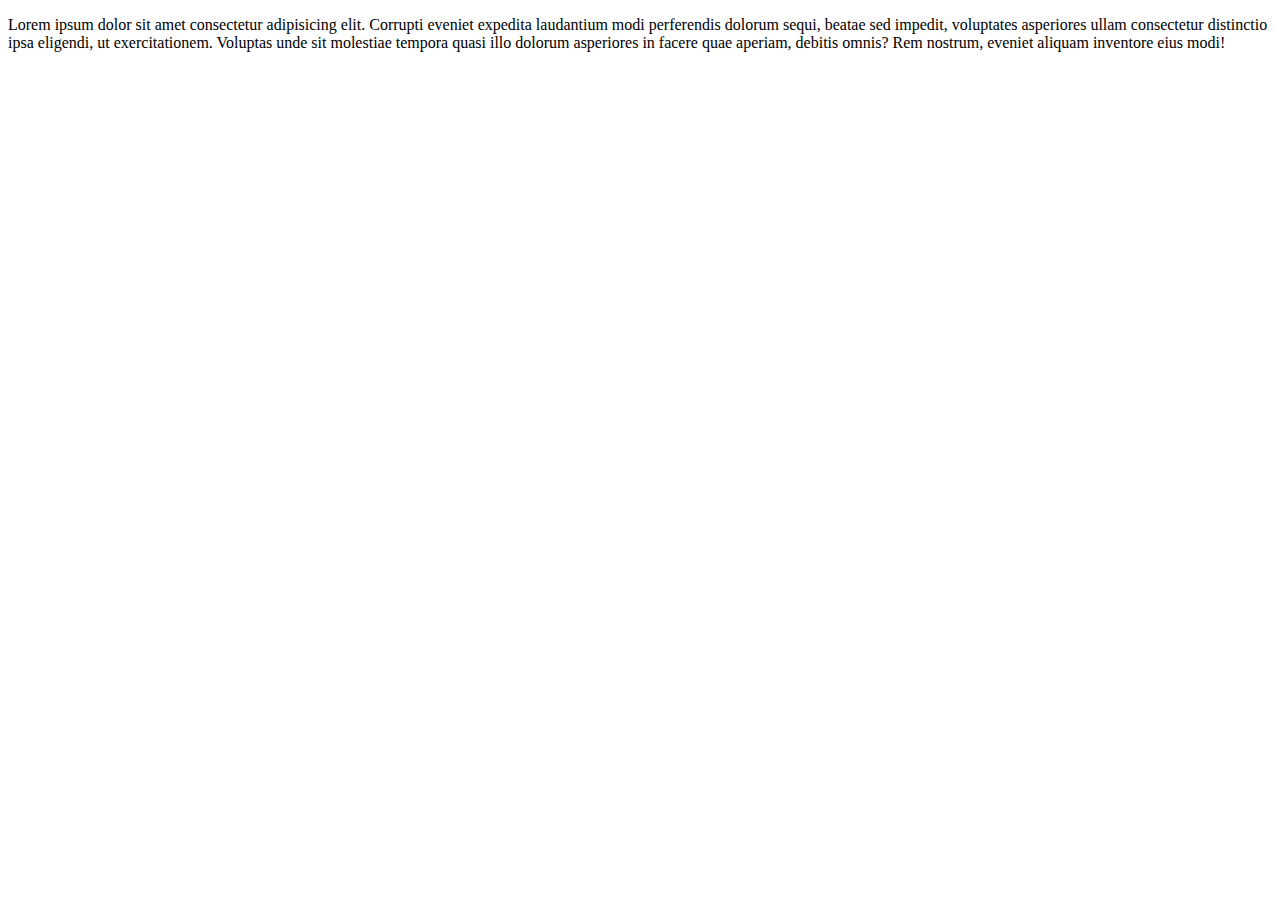
==== index.html @ 12a9a5a8 "Add html and css files" ====
<!DOCTYPE html>
<html lang="en">
<head>
  <meta charset="UTF-8">
  <meta http-equiv="X-UA-Compatible" content="IE=edge">
  <meta name="viewport" content="width=device-width, initial-scale=1.0">
  <title>Document</title>
</head>
<body>
  <p>Lorem ipsum dolor sit amet consectetur adipisicing elit. Corrupti eveniet expedita laudantium modi perferendis dolorum sequi, beatae sed impedit, voluptates asperiores ullam consectetur distinctio ipsa eligendi, ut exercitationem. Voluptas unde sit molestiae tempora quasi illo dolorum asperiores in facere quae aperiam, debitis omnis? Rem nostrum, eveniet aliquam inventore eius modi!</p>
  
</body>
</html>
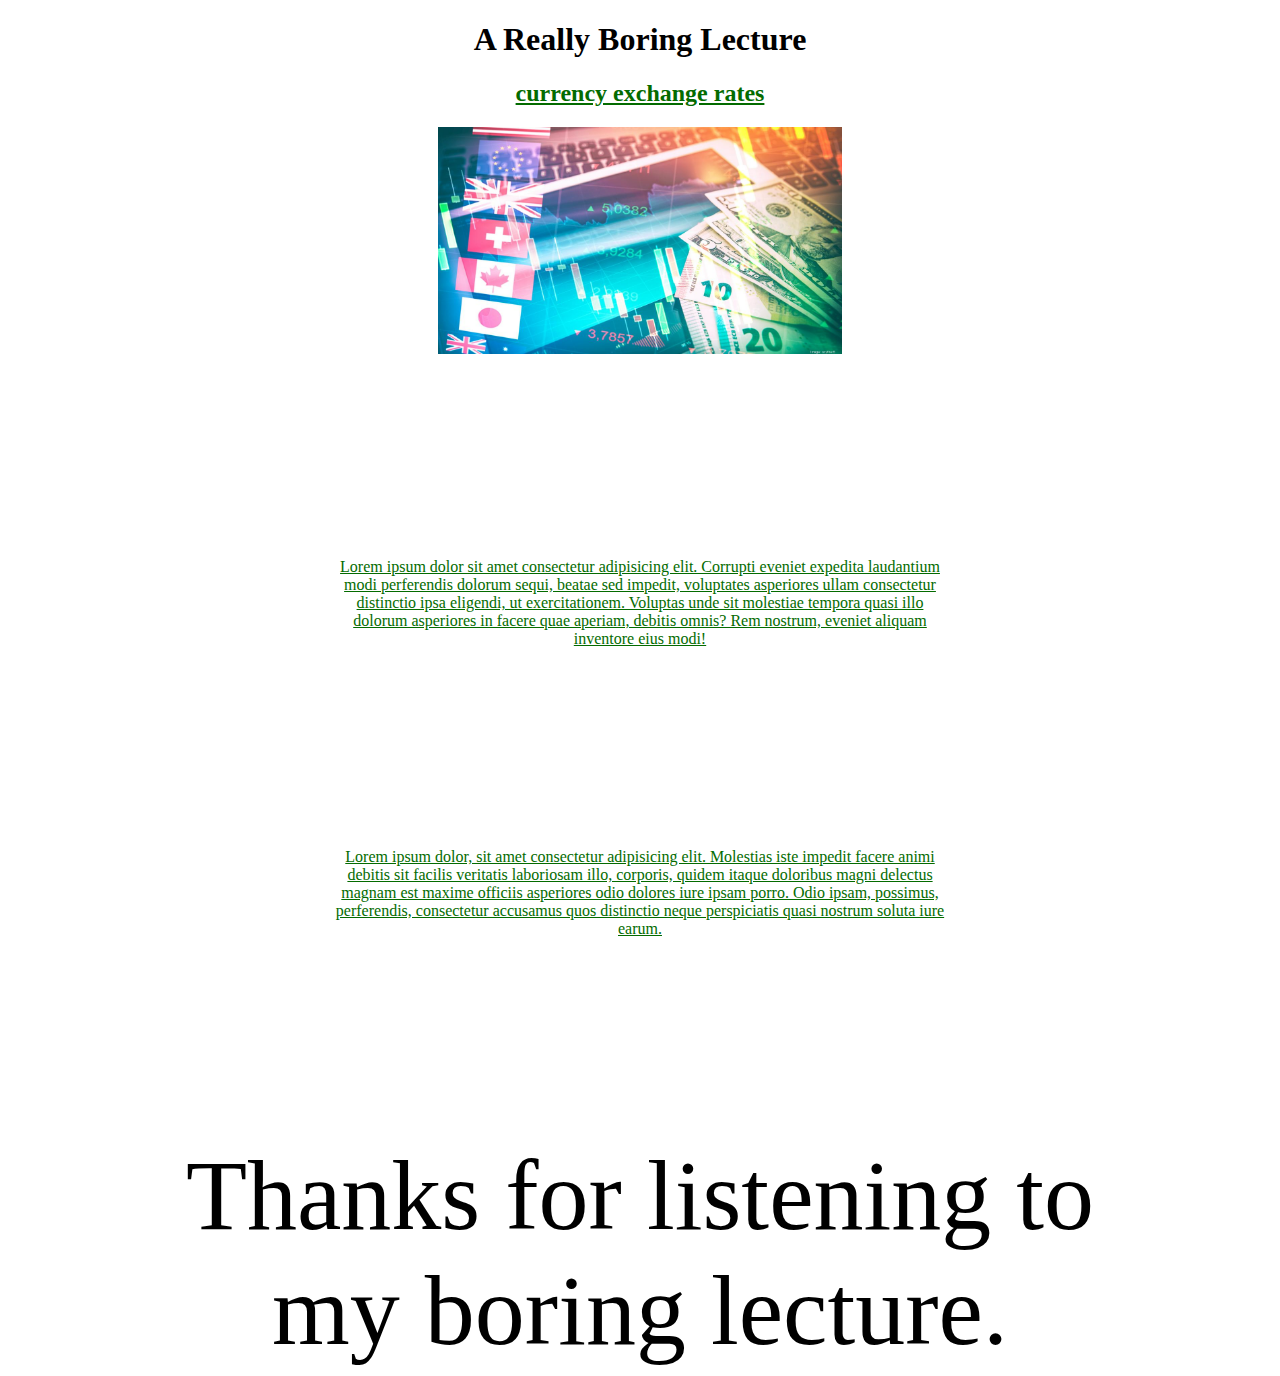
==== commit 3a2bea37: "Add styling to page and html tags for a completed project" ====
--- a/index.html
+++ b/index.html
@@ -1,13 +1,21 @@
 <!DOCTYPE html>
 <html lang="en">
 <head>
-  <meta charset="UTF-8">
-  <meta http-equiv="X-UA-Compatible" content="IE=edge">
-  <meta name="viewport" content="width=device-width, initial-scale=1.0">
+  <link href="css/styles.css" rel="stylesheet" type="text/css">
   <title>Document</title>
 </head>
 <body>
-  <p>Lorem ipsum dolor sit amet consectetur adipisicing elit. Corrupti eveniet expedita laudantium modi perferendis dolorum sequi, beatae sed impedit, voluptates asperiores ullam consectetur distinctio ipsa eligendi, ut exercitationem. Voluptas unde sit molestiae tempora quasi illo dolorum asperiores in facere quae aperiam, debitis omnis? Rem nostrum, eveniet aliquam inventore eius modi!</p>
-  
+  <h1>A Really Boring Lecture</h1>
+  <div class="content">
+    <h2 class="intro">currency exchange rates</h2>
+    <img class="intro" src="img/currency-exchange.jpeg">
+    <p class="intro">
+      Lorem ipsum dolor sit amet consectetur adipisicing elit. Corrupti eveniet expedita laudantium modi perferendis dolorum sequi,  beatae sed impedit, voluptates asperiores ullam consectetur distinctio ipsa eligendi, ut exercitationem. Voluptas unde sit  molestiae tempora quasi illo dolorum asperiores in facere quae aperiam, debitis omnis? Rem nostrum, eveniet aliquam inventore eius modi!
+    </p>
+    <p class="intro">
+      Lorem ipsum dolor, sit amet consectetur adipisicing elit. Molestias iste impedit facere animi debitis sit facilis veritatis   laboriosam illo, corporis, quidem itaque doloribus magni delectus magnam est maxime officiis asperiores odio dolores iure ipsam porro. Odio ipsam, possimus, perferendis, consectetur accusamus quos distinctio neque perspiciatis quasi nostrum soluta iure earum.
+    </p>
+    <footer class="ending">Thanks for listening to my boring lecture.</footer>
+  </div>
 </body>
 </html>--- a/css/styles.css
+++ b/css/styles.css
@@ -0,0 +1,24 @@
+body{
+  text-align:center;
+}
+.content{
+  width:80%;
+  margin:auto;
+}
+h2.intro{
+  color:rgb(4, 107, 0);
+}
+img.intro{
+  width: 40%;
+}
+p.intro{
+  margin: 200px;
+  color: rgb(4, 107, 0);
+}
+footer.ending{
+  font-style: bold;
+  font-size: 100px;
+}
+.intro{
+  text-decoration: underline;
+}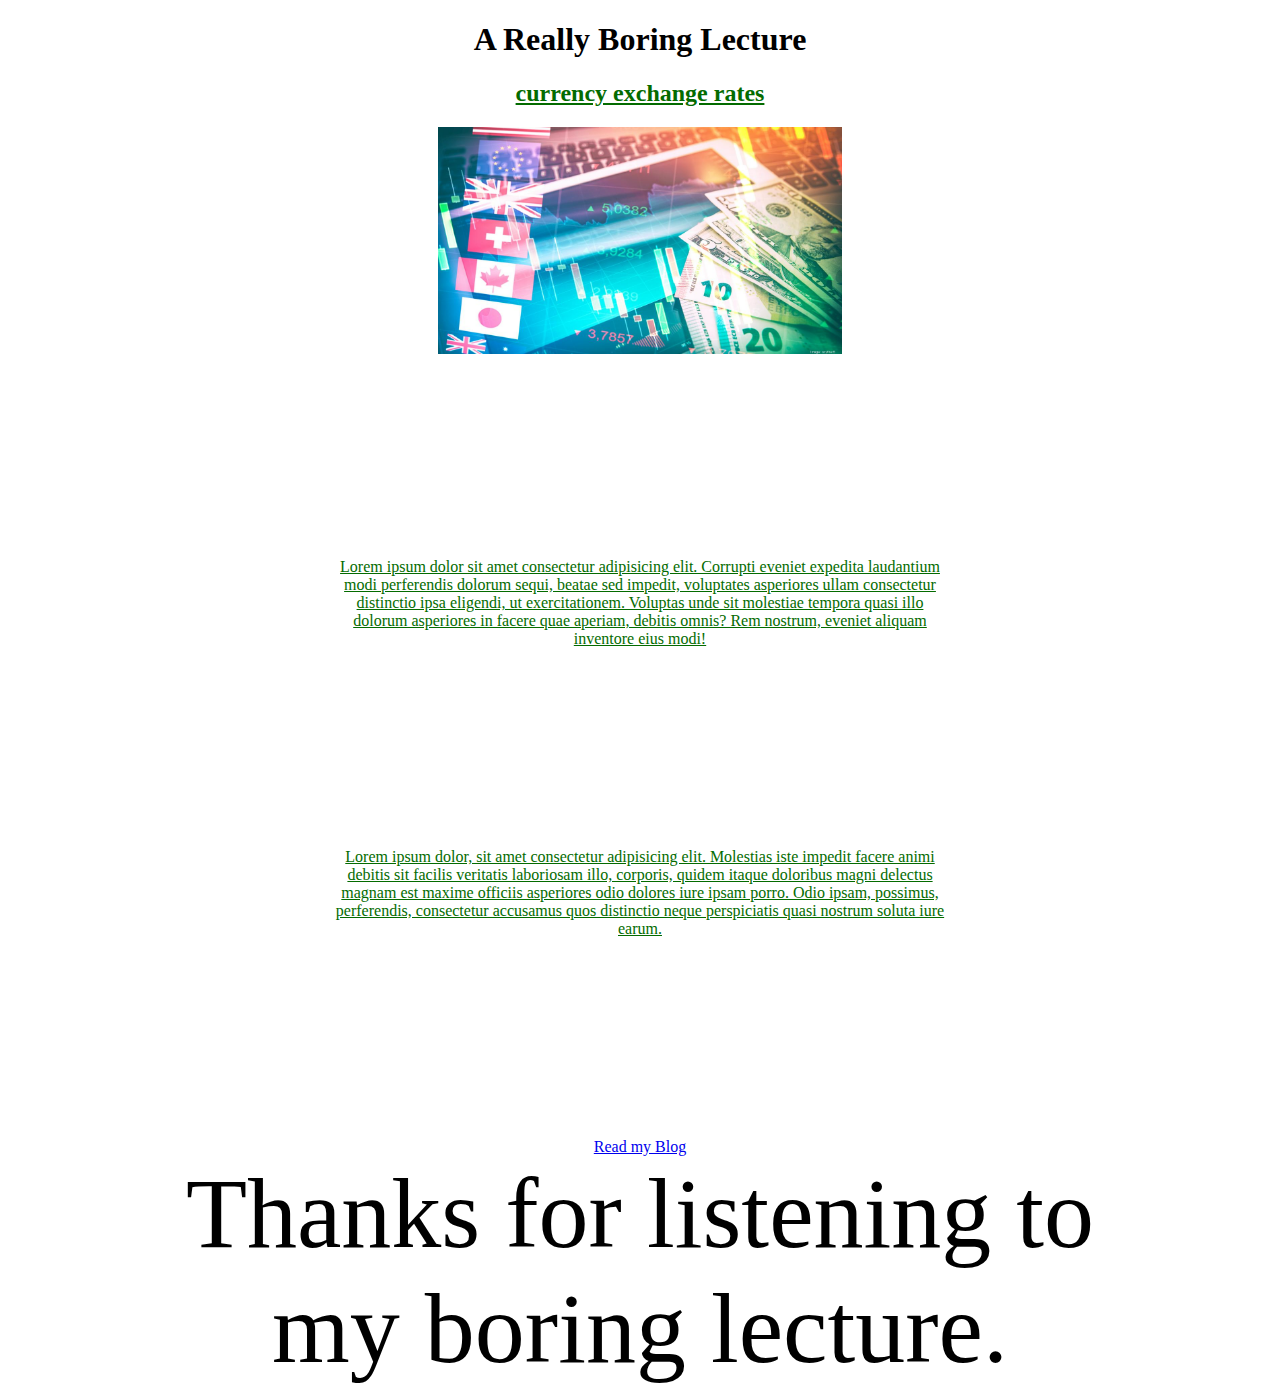
==== commit 6ddc71f0: "create a new html and css file ato practice divs and spans" ====
--- a/index.html
+++ b/index.html
@@ -2,7 +2,7 @@
 <html lang="en">
 <head>
   <link href="css/styles.css" rel="stylesheet" type="text/css">
-  <title>Document</title>
+  <title>Boring Lecture site</title>
 </head>
 <body>
   <h1>A Really Boring Lecture</h1>
@@ -15,6 +15,7 @@
     <p class="intro">
       Lorem ipsum dolor, sit amet consectetur adipisicing elit. Molestias iste impedit facere animi debitis sit facilis veritatis   laboriosam illo, corporis, quidem itaque doloribus magni delectus magnam est maxime officiis asperiores odio dolores iure ipsam porro. Odio ipsam, possimus, perferendis, consectetur accusamus quos distinctio neque perspiciatis quasi nostrum soluta iure earum.
     </p>
+    <a href="blogging.html">Read my Blog</a>
     <footer class="ending">Thanks for listening to my boring lecture.</footer>
   </div>
 </body>
--- a/css/styles.css
+++ b/css/styles.css
@@ -4,6 +4,7 @@
 .content{
   width:80%;
   margin:auto;
+  font-family: cursive;
 }
 h2.intro{
   color:rgb(4, 107, 0);
